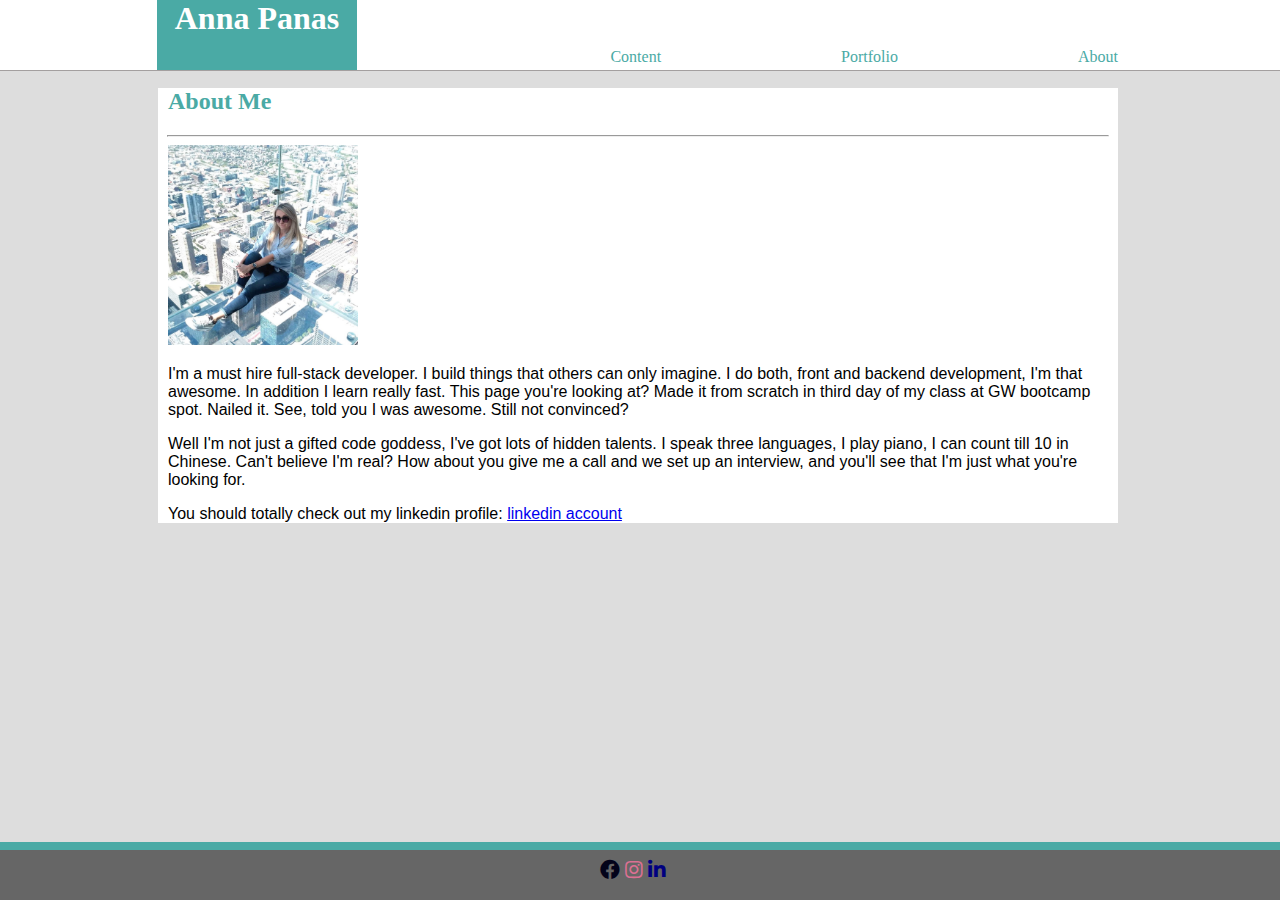
==== index.html @ 997b0b58 "working on a page layout" ====
<!doctype html>

<head>
    <title>My first webpage</title>
    <link rel="stylesheet" href="assets/css/style.css" />
    <link href="https://use.fontawesome.com/releases/v5.0.7/css/all.css" rel="stylesheet">
</head>

<body>
     
    

    <div class="fixed-header">
        <h1>Anna Panas</h1>
        <nav>
        <ul>
            <li><a href="about">About</a></li>
            <li><a href="portfolio">Portfolio</a></li>
            <li><a href="Content">Content</a></li>
        </ul>
        </nav>
    </div>
      

  <div class="section">
    
    <h2>About Me</h2>

    <hr>
 
    <img src="assets/images/IMG_0908 - Copy.JPG" />

    <p>I'm a must hire full-stack developer. I build things that others can only imagine. I do both, front and backend
        development, I'm that awesome. In addition I learn really fast. This page you're looking at? Made it from
        scratch in third day of my class at GW bootcamp spot. Nailed it. See, told you I was awesome. Still not convinced?
    </p>

    <p>Well I'm not just a gifted code goddess, I've got lots of hidden talents. I speak three languages, I play piano,
        I can count till 10 in Chinese. Can't believe I'm real? How about you give me a call and we set up an interview,
        and you'll see that I'm just what you're looking for. 
    </p>

    <p>You should totally check out my linkedin profile: <a href="https://www.linkedin.com/feed/" target="_blank">linkedin account</a>
    </p>
  </div>

    <div class="fixed-footer"> 
    <i class="fab fa-facebook"></i>
    <i class="fab fa-instagram"></i>
    <i class="fab fa-linkedin-in"></i>
    
       
    </div>

    

</body>
---- assets/css/style.css ----
img {
height: 200px;
width: 190px;
margin-left: 10px;

}

input {
width: 38%;
padding: 8px;
}

.fixed-footer {
    width: 1300px;
    margin-left:-8px;
    height: 50px;
    background-color: #666666;
    bottom: 0;
    position: fixed;
    border-top: solid 8px #4aaaa5;
}


.fixed-header {
    position: fixed;
    background-color: white;
    margin: -88px 0 0 0;
    width: 1300px;
    margin-left:-8px;
    height: 90px;
    border-bottom: solid 1px rgb(163, 159, 159);
}

body {
    background-color: #dddddd;
    padding-top: 60px;
    padding-bottom: 40px;
}

h1 {
    background-color: #4aaaa5;
    margin: 20px 0 0 0;
    width: 200px;
    height:70px;
    color: white;
    text-align: center;
    float: left;
    margin-left: 157px;
}

h1, h2 {
    font-family: Georgia, 'Times New Roman', Times, serif;
}
 
h2 {
    color: #4aaaa5;
    margin-left: 10px;
}

hr {
    width: 940px;
}

p {
    font-family: Arial, Helvetica, sans-serif;
    margin-left: 10px;
}

.section {
    background-color:white;
    width: 960px;
    margin-left: 150px;
    margin-top: 17px; 
}


ul {
    list-style-type: none;
    overflow: hidden;
    background-color: none;
    padding: 2px;
}

li {
    float: right;
    margin-right: 180px;
    margin-top: 50px;
    font-family: cursive;
}
 li a {
     color: #4aaaa5;
     display: block;
     text-decoration: none;
 }

 .fa-facebook {
    font-size: 20px;
    color: rgb(3, 3, 26);
    float: left;
    margin-left: 600px;
    margin-top: 10px;
 }

 .fa-instagram {
     font-size: 20px;
     color:palevioletred;
     float: left;
     margin-left: 5px;
     margin-top: 10px;
 }

 .fa-linkedin-in {
    font-size: 20px;
    color: navy;
    float: left;
    margin-left: 5px;
    margin-top: 10px;
}
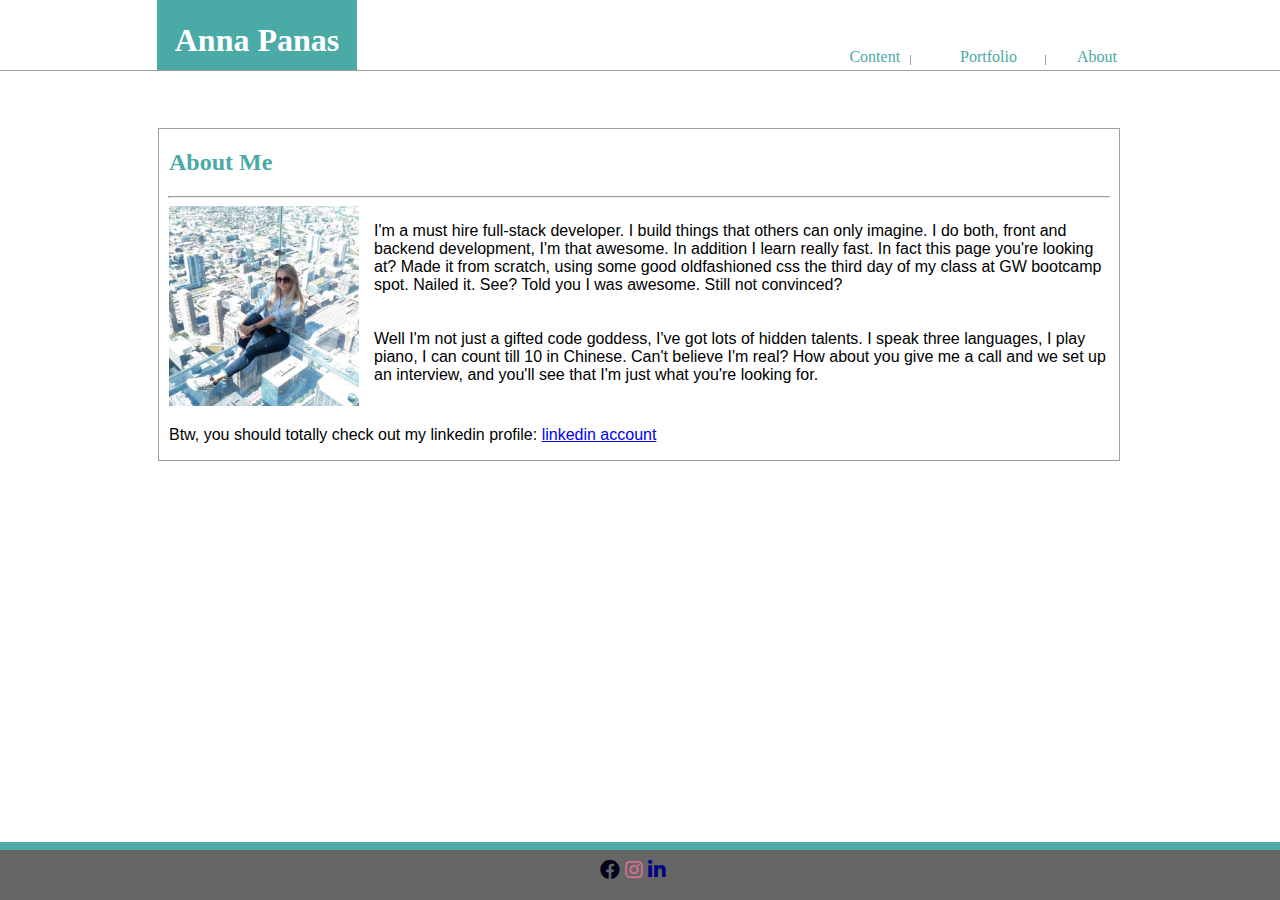
==== commit 321ce152: "adding homework" ====
--- a/index.html
+++ b/index.html
@@ -4,54 +4,61 @@
     <title>My first webpage</title>
     <link rel="stylesheet" href="assets/css/style.css" />
     <link href="https://use.fontawesome.com/releases/v5.0.7/css/all.css" rel="stylesheet">
+    <link rel="shortcut icon" href="assets/images/window-layout-icon_34330.png">
 </head>
 
 <body>
-     
-    
 
+
+  
     <div class="fixed-header">
         <h1>Anna Panas</h1>
         <nav>
-        <ul>
-            <li><a href="about">About</a></li>
-            <li><a href="portfolio">Portfolio</a></li>
-            <li><a href="Content">Content</a></li>
-        </ul>
+            <ul>
+                <li><a href="about">About</a></li>
+                <li><a href="portfolio">Portfolio</a></li>
+                <li><a href="Content">Content</a></li>
+            </ul>
         </nav>
-    </div>
-      
-
-  <div class="section">
-    
-    <h2>About Me</h2>
-
-    <hr>
- 
-    <img src="assets/images/IMG_0908 - Copy.JPG" />
-
-    <p>I'm a must hire full-stack developer. I build things that others can only imagine. I do both, front and backend
-        development, I'm that awesome. In addition I learn really fast. This page you're looking at? Made it from
-        scratch in third day of my class at GW bootcamp spot. Nailed it. See, told you I was awesome. Still not convinced?
-    </p>
-
-    <p>Well I'm not just a gifted code goddess, I've got lots of hidden talents. I speak three languages, I play piano,
-        I can count till 10 in Chinese. Can't believe I'm real? How about you give me a call and we set up an interview,
-        and you'll see that I'm just what you're looking for. 
-    </p>
-
-    <p>You should totally check out my linkedin profile: <a href="https://www.linkedin.com/feed/" target="_blank">linkedin account</a>
-    </p>
-  </div>
-
-    <div class="fixed-footer"> 
-    <i class="fab fa-facebook"></i>
-    <i class="fab fa-instagram"></i>
-    <i class="fab fa-linkedin-in"></i>
-    
        
     </div>
 
+    <div class="vl"></div>  
+    <div class="vl2"></div>
     
+ 
+
+    <div class="section">
+
+        <h2>About Me</h2>
+
+        <hr>
+
+        <img src="assets/images/IMG_0908 - Copy.JPG" />
+
+        <p class="p1">I'm a must hire full-stack developer. I build things that others can only imagine. I do both,
+            front and backend development, I'm that awesome. In addition I learn really fast. In fact this page you're looking
+            at? Made it from scratch, using some good oldfashioned css the third day of my class at GW bootcamp spot. Nailed it. See? Told you I was awesome. Still not
+            convinced?
+        </p>
+
+        <p class=p2>Well I'm not just a gifted code goddess, I've got lots of hidden talents. I speak three languages, I
+            play piano, I can count till 10 in Chinese. Can't believe I'm real? How about you give me a call and we set
+            up an
+            interview, and you'll see that I'm just what you're looking for.
+        </p>
+
+        <p>Btw, you should totally check out my linkedin profile: <a href="https://www.linkedin.com/feed/"
+                target="_blank">linkedin account</a>
+        </p>
+    </div>
+
+    <div class="fixed-footer">
+        <i class="fab fa-facebook"></i>
+        <i class="fab fa-instagram"></i>
+        <i class="fab fa-linkedin-in"></i>
+    </div>
+
+
 
 </body>--- a/assets/css/style.css
+++ b/assets/css/style.css
@@ -1,13 +1,15 @@
 img {
-height: 200px;
-width: 190px;
-margin-left: 10px;
-
+   height: 200px;
+   width: 190px;
+   margin-left: 10px;
 }
 
 input {
-width: 38%;
-padding: 8px;
+   padding: 8px;
+}
+
+input[type=text] {
+    width:507px;
 }
 
 .fixed-footer {
@@ -29,12 +31,17 @@
     margin-left:-8px;
     height: 90px;
     border-bottom: solid 1px rgb(163, 159, 159);
+    
 }
 
 body {
-    background-color: #dddddd;
+    background-image: url(https://allfreedesigns.com/wp-content/uploads/2013/08/subtle-patterns-7.jpg);
     padding-top: 60px;
     padding-bottom: 40px;
+}
+
+nav {
+    margin-right: 121px;
 }
 
 h1 {
@@ -46,7 +53,10 @@
     text-align: center;
     float: left;
     margin-left: 157px;
-}
+    line-height: 2.5em; 
+    vertical-align: middle;
+}
+
 
 h1, h2 {
     font-family: Georgia, 'Times New Roman', Times, serif;
@@ -70,7 +80,21 @@
     background-color:white;
     width: 960px;
     margin-left: 150px;
-    margin-top: 17px; 
+    margin-top: 60px;
+    border: solid 1px  rgb(163, 159, 159);
+}
+
+.p1 {
+    float: right;
+    width: 740px;
+    margin-right: 5px;
+}
+
+.p2 {
+    float: right;
+    width: 740px;
+    margin-top: -80px;
+    margin-right: 5px;
 }
 
 
@@ -83,7 +107,7 @@
 
 li {
     float: right;
-    margin-right: 180px;
+    margin-right: 60px;
     margin-top: 50px;
     font-family: cursive;
 }
@@ -91,6 +115,7 @@
      color: #4aaaa5;
      display: block;
      text-decoration: none;
+     padding: 0;
  }
 
  .fa-facebook {
@@ -116,4 +141,158 @@
     margin-left: 5px;
     margin-top: 10px;
 }
- +
+.contact {
+   margin-left: 10px;
+}
+
+button {
+   background-color: #4aaaa5;
+   width: 100px;
+   margin-bottom: 6px;
+}
+
+ input {
+   width: 914px;
+ }
+
+ .relative {
+     height:430px;
+     margin-top: 15px;
+     position: relative;
+     position: fixed;
+ }
+
+ .image {
+    position:absolute;
+    width:110px;
+    height:100px;
+}
+
+.Canyon {
+    position: relative;
+}
+
+.text1 {
+    width:100px;
+    position: absolute;
+    z-index: auto;
+    top: 135px; 
+    left: 10px;
+    background-color: #4aaaa5;
+    color:white;
+    width:110px;
+    text-align:center;
+}
+
+.LA {
+    position: relative;
+    top: 22px;
+}
+
+.text2 {
+    width:100px;
+    position: absolute;
+    z-index: auto;
+    top: 260px; 
+    left: 10px; 
+    width: 110px;
+    background-color: #4aaaa5;
+    color:white;
+    text-align:center;
+}
+
+.Vegas {
+   position: relative;
+   top:38px;
+}
+
+.text3 {
+   width: 110px;
+   position: absolute;
+   z-index: auto;
+   top: 378px;
+   left:10px;
+   background-color: #4aaaa5;
+   color:white;
+   text-align:center;
+}
+
+.Miami {
+    position: relative;
+    float: left;
+    top: -310px;
+    left: 160px;
+}
+
+.text4 {
+    width: 110px;
+    position: absolute;
+    z-index: auto; 
+    top: 135px; 
+    left: 170px;
+    background-color: #4aaaa5;
+    color:white;
+    text-align:center;
+}
+
+.Diego {
+    position: relative;
+    float: left;
+    top: -184px;
+    left: 40px;
+  }
+
+ .text5 {
+    position: absolute;
+    left: 170px;
+    z-index: auto;
+    top: 260px;
+    width:110px;
+    background-color: #4aaaa5;
+    color:white;
+    text-align:center;
+}
+
+ .narrow {
+  width: 550px;
+  left:180px;
+ }
+
+ .hrp {
+     width:525px;
+ }
+
+.np {
+    float:right;
+    margin-right: 236px;
+}
+
+.h1p { 
+    position:absolute;
+    left:175px;
+}
+
+.vl {
+    border-left: 1px solid  rgb(163, 159, 159);
+    height:10px;
+    position: absolute;
+    left: 910px;
+    top: 55px;
+}
+ 
+.vl2 {
+    border-left: 1px solid  rgb(163, 159, 159);
+    height:10px;
+    position:absolute;
+    left:1045px;
+    top: 55px;
+}
+
+.c {
+    left: 800px;
+}
+
+.p {
+    left: 680px;
+}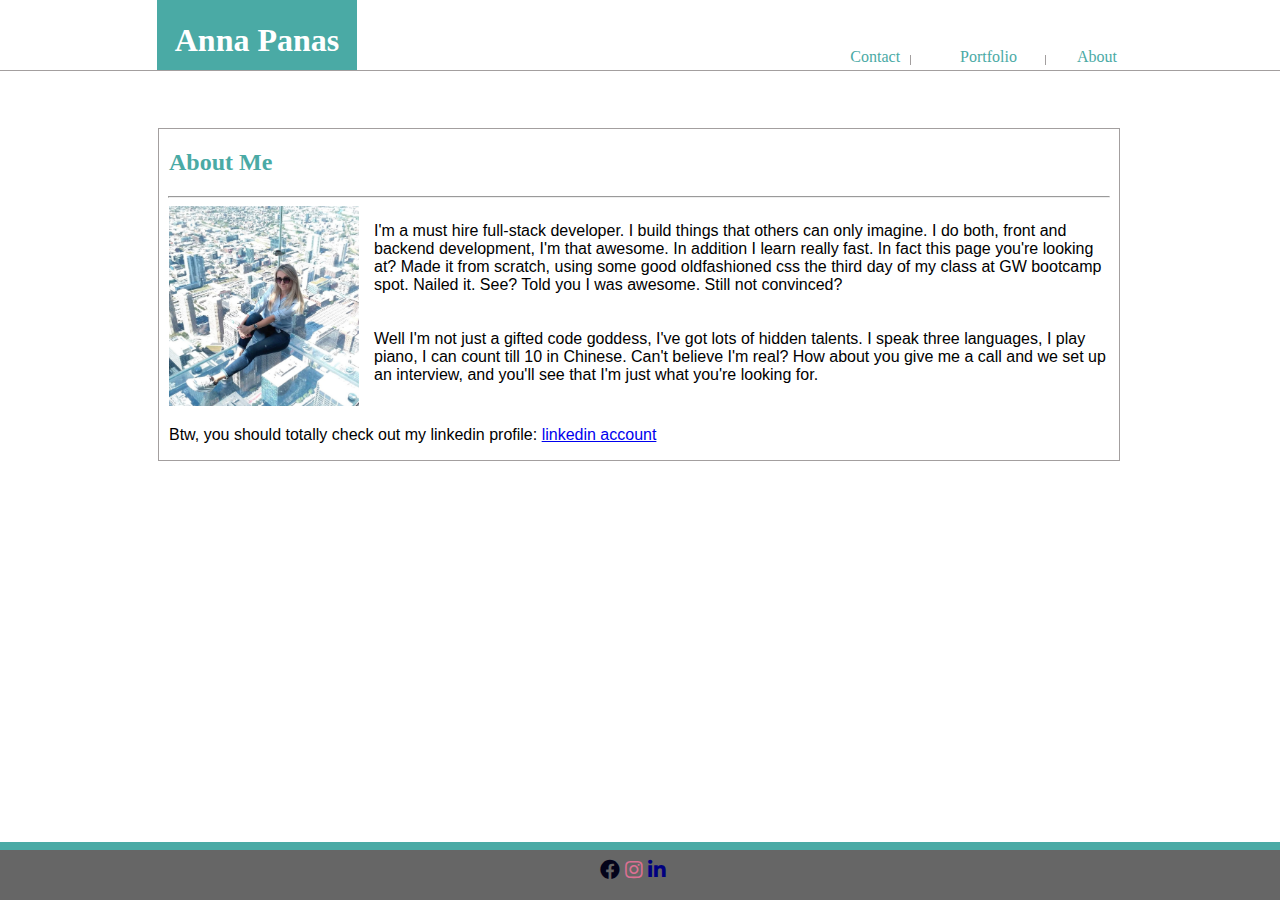
==== commit c6621265: "adding homework" ====
--- a/index.html
+++ b/index.html
@@ -15,9 +15,9 @@
         <h1>Anna Panas</h1>
         <nav>
             <ul>
-                <li><a href="about">About</a></li>
-                <li><a href="portfolio">Portfolio</a></li>
-                <li><a href="Content">Content</a></li>
+                <li><a href="index.html">About</a></li>
+                <li><a href="portfolio.html">Portfolio</a></li>
+                <li><a href="contact.html">Contact</a></li>
             </ul>
         </nav>
        
